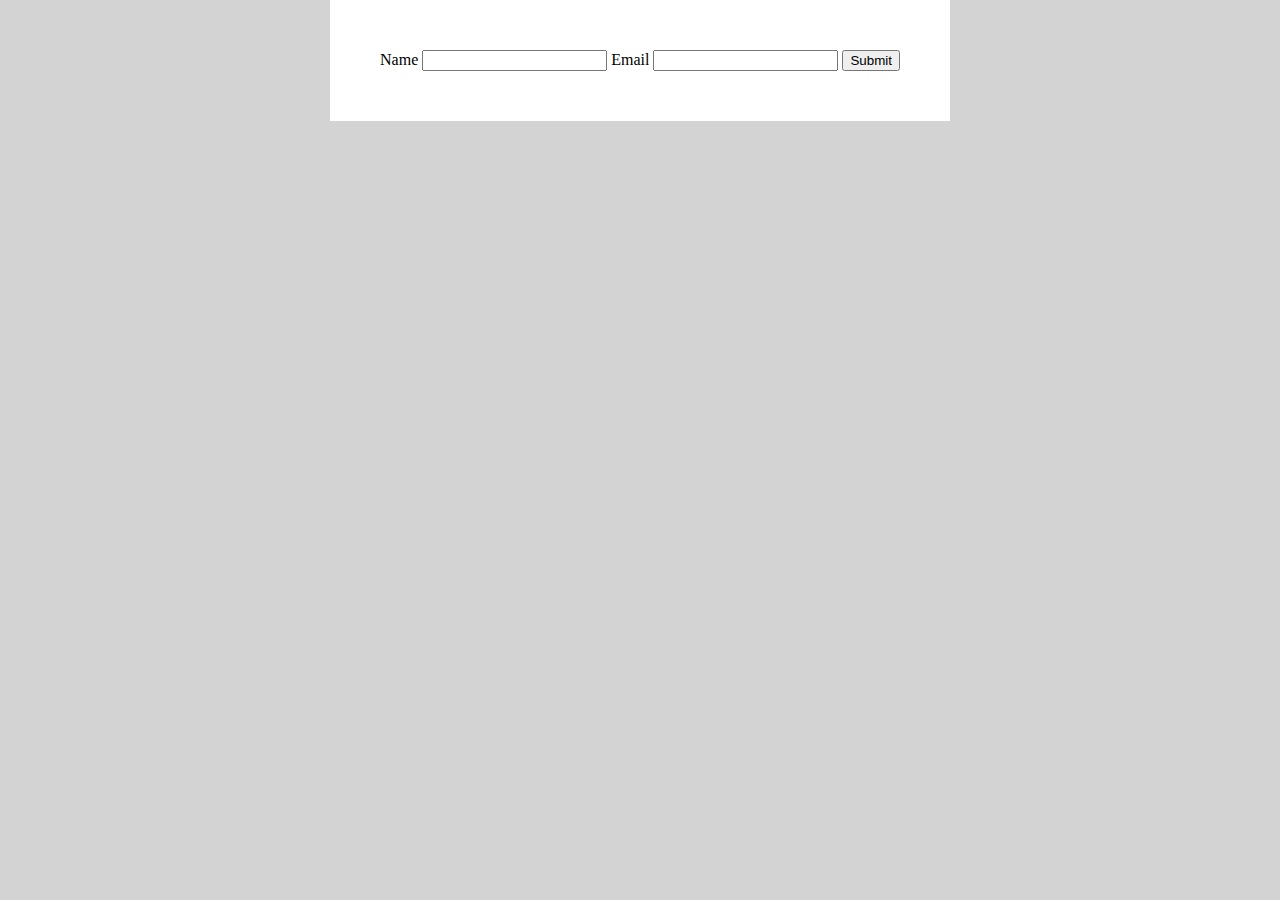
==== contact.html @ 17ec03a3 "commiting conflict branch, contact html, assigment 5" ====
<!DOCTYPE html>
<html lang="en">
<head>
    <meta charset="UTF-8">
    <meta name="viewport" content="width=device-width, initial-scale=1.0">
    <title>Document</title>
    <link rel="stylesheet" href="./styles.css">
    <script src="./script.js" defer></script>
</head>
<body>
    <main>
        <form >
            <label for="name">Name</label>
            <input type="text" name="name">
            <label for="email">Email</label>
            <input type="email" name="email" id="">
            <input type="submit" value="Submit">

        </form>
    </main>
</body>
</html>
---- styles.css ----
body{
    background-color: lightgray;
    margin: 0;
    display: flex;
    justify-content: center;
}
main {
    display: flex;
    flex-direction: column;
    justify-content: center;
    max-width: 970px;
    background-color: white; 
    padding: 50px;
    color: black
}

li {
    font-size: large;
    font-weight: bolder;
}
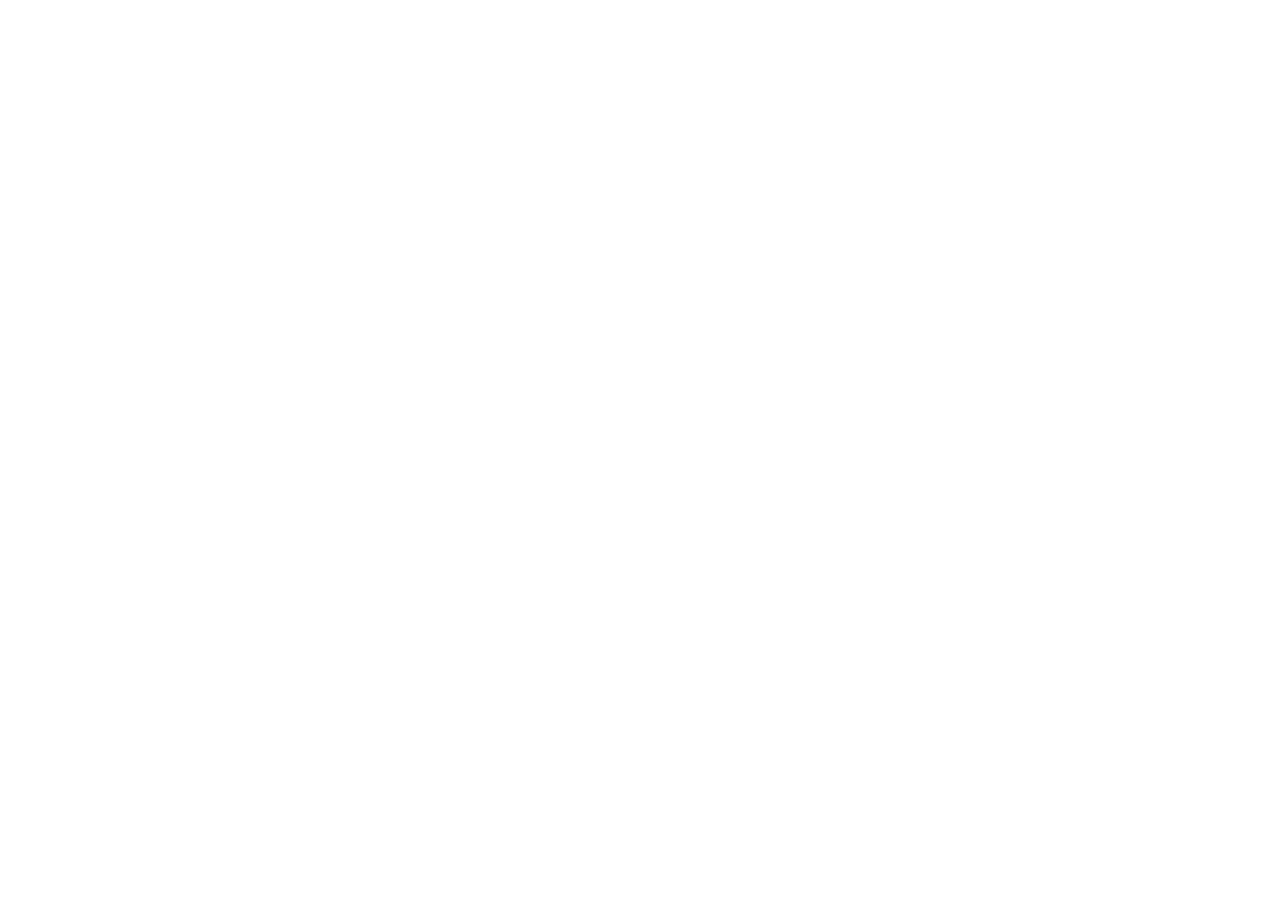
==== commit 05599b46: "creating a conflict as an excersise" ====
--- a/contact.html
+++ b/contact.html
@@ -4,19 +4,8 @@
     <meta charset="UTF-8">
     <meta name="viewport" content="width=device-width, initial-scale=1.0">
     <title>Document</title>
-    <link rel="stylesheet" href="./styles.css">
-    <script src="./script.js" defer></script>
 </head>
 <body>
-    <main>
-        <form >
-            <label for="name">Name</label>
-            <input type="text" name="name">
-            <label for="email">Email</label>
-            <input type="email" name="email" id="">
-            <input type="submit" value="Submit">
-
-        </form>
-    </main>
+    
 </body>
-</html> +</html>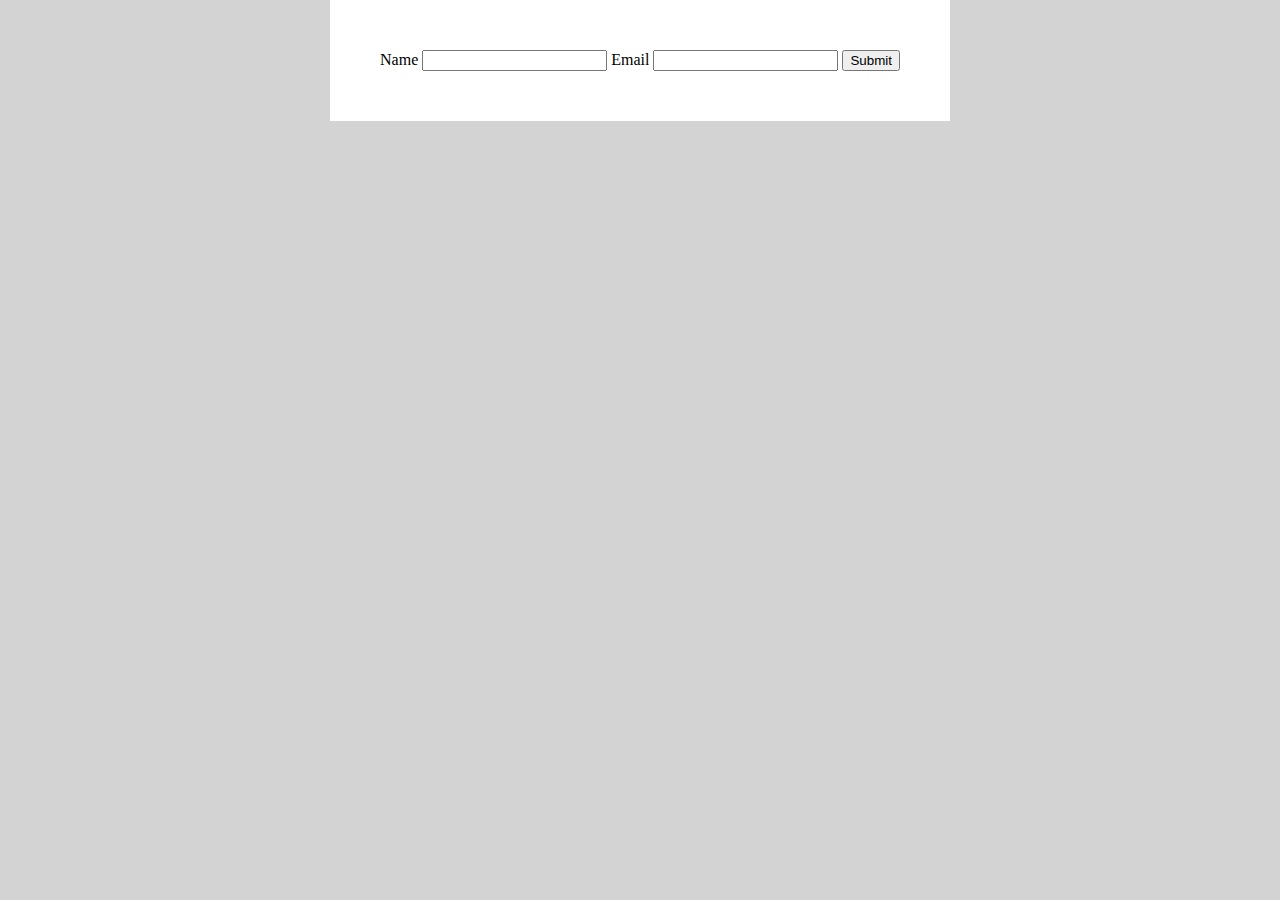
==== commit 46b5f342: "merge" ====
--- a/contact.html
+++ b/contact.html
@@ -4,8 +4,19 @@
     <meta charset="UTF-8">
     <meta name="viewport" content="width=device-width, initial-scale=1.0">
     <title>Document</title>
+    <link rel="stylesheet" href="./styles.css">
+    <script src="./script.js" defer></script>
 </head>
 <body>
-    
+    <main>
+        <form >
+            <label for="name">Name</label>
+            <input type="text" name="name">
+            <label for="email">Email</label>
+            <input type="email" name="email" id="">
+            <input type="submit" value="Submit">
+
+        </form>
+    </main>
 </body>
-</html>+</html> --- a/styles.css
+++ b/styles.css
@@ -0,0 +1,20 @@
+body{
+    background-color: lightgray;
+    margin: 0;
+    display: flex;
+    justify-content: center;
+}
+main {
+    display: flex;
+    flex-direction: column;
+    justify-content: center;
+    max-width: 970px;
+    background-color: white; 
+    padding: 50px;
+    color: black
+}
+
+li {
+    font-size: large;
+    font-weight: bolder;
+}